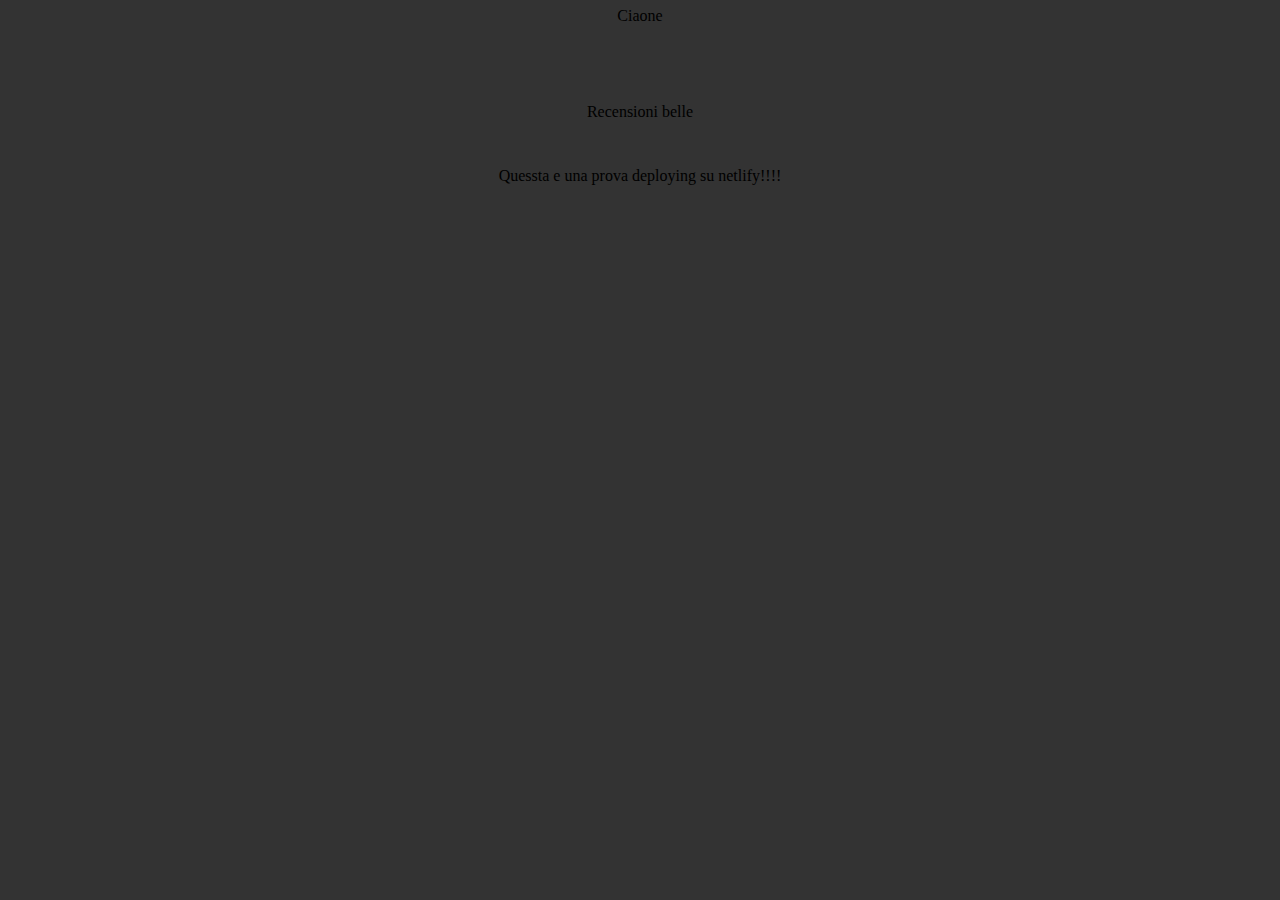
==== index.html @ 1f386eac "Add files via upload" ====
<!DOCTYPE HTML PUBLIC "-//W3C//DTD HTML 4.0 Transitional//EN">
<html>
<head>
	<meta http-equiv="content-type" content="text/html; charset=windows-1252"/>
	<title></title>
	<meta name="generator" content="LibreOffice 6.4.3.2 (Windows)"/>
	<meta name="created" content="2020-05-14T11:06:21.179000000"/>
	<meta name="changed" content="2020-05-14T11:43:11.241000000"/>
	<style type="text/css">
		@page { size: 21cm 29.7cm; margin: 2cm }
		p { margin-bottom: 0.25cm; line-height: 115%; background: transparent }
	</style>
</head>
<body lang="it-IT" link="#000080" vlink="#800000" bgcolor="#333333" dir="ltr"><p align="center" style="margin-bottom: 0cm; line-height: 100%">
<font face="Montserrat">Ciaone</font></p>
<p align="center" style="margin-bottom: 0cm; line-height: 100%"><br/>

</p>
<p align="center" style="margin-bottom: 0cm; line-height: 100%"><br/>

</p>
<p align="center" style="margin-bottom: 0cm; line-height: 100%"><font face="Montserrat">Recensioni
belle</font></p>
<p align="center" style="margin-bottom: 0cm; line-height: 100%"><br/>

</p>
<p align="center" style="margin-bottom: 0cm; line-height: 100%"><font face="Montserrat">Quessta
e una prova deploying su netlify!!!!</font></p>
</body>
</html>
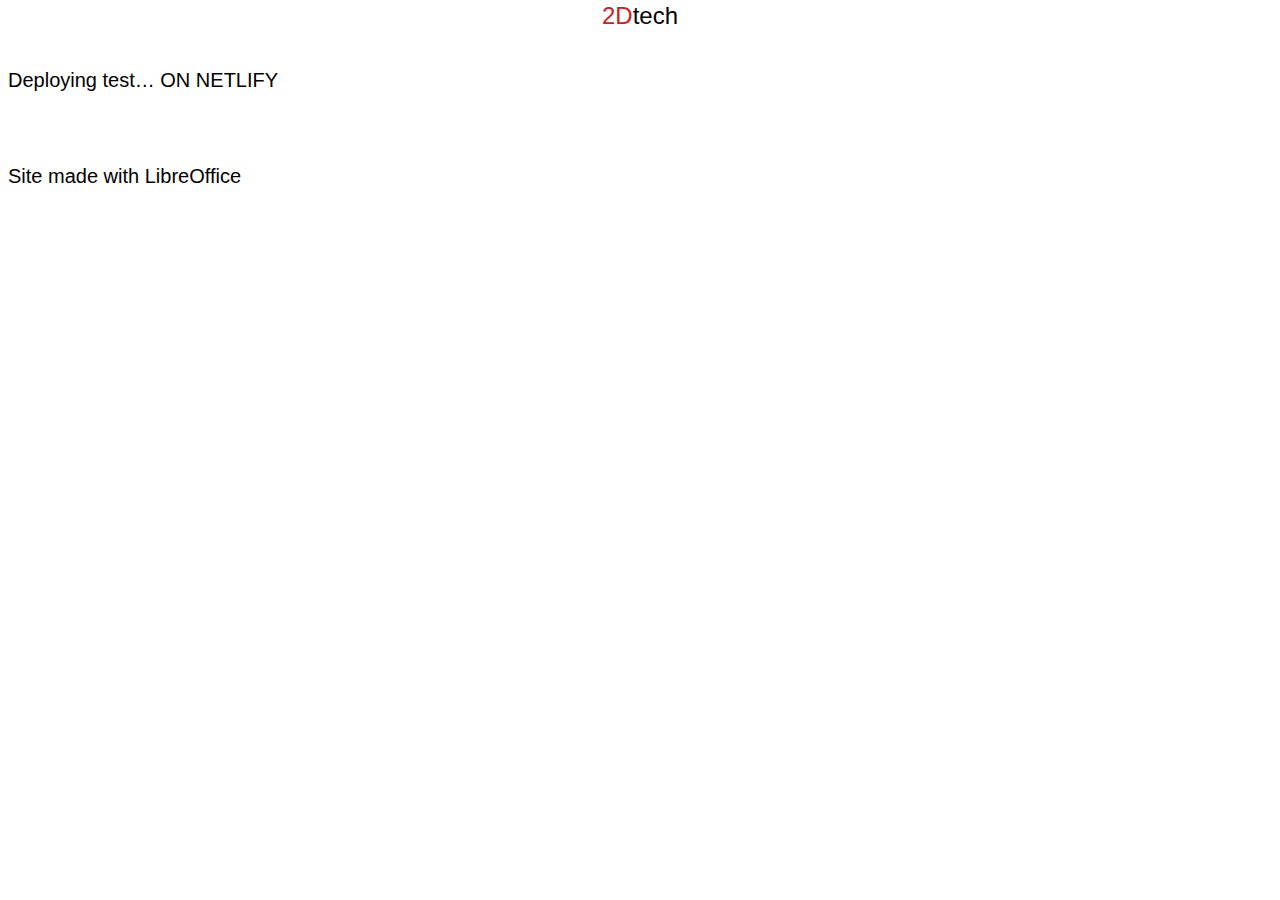
==== commit bd4d9c53: "Add files via upload" ====
--- a/index.html
+++ b/index.html
@@ -5,26 +5,28 @@
 	<title></title>
 	<meta name="generator" content="LibreOffice 6.4.3.2 (Windows)"/>
 	<meta name="created" content="2020-05-14T11:06:21.179000000"/>
-	<meta name="changed" content="2020-05-14T11:43:11.241000000"/>
+	<meta name="changed" content="2020-05-14T11:52:11.414000000"/>
 	<style type="text/css">
 		@page { size: 21cm 29.7cm; margin: 2cm }
 		p { margin-bottom: 0.25cm; line-height: 115%; background: transparent }
+		a:link { color: #000080; so-language: zxx; text-decoration: underline }
+		a:visited { color: #800000; so-language: zxx; text-decoration: underline }
 	</style>
 </head>
-<body lang="it-IT" link="#000080" vlink="#800000" bgcolor="#333333" dir="ltr"><p align="center" style="margin-bottom: 0cm; line-height: 100%">
-<font face="Montserrat">Ciaone</font></p>
+<body lang="it-IT" link="#000080" vlink="#800000" dir="ltr"><p align="center" style="margin-bottom: 0cm; line-height: 100%">
+<font color="#c9211e"><font face="Verdana, sans-serif"><font size="5" style="font-size: 18pt">2D<font color="#000000">tech</font></font></font></font></p>
 <p align="center" style="margin-bottom: 0cm; line-height: 100%"><br/>
 
 </p>
-<p align="center" style="margin-bottom: 0cm; line-height: 100%"><br/>
+<p align="left" style="margin-bottom: 0cm; line-height: 100%"><font color="#c9211e"><font face="Verdana, sans-serif"><font size="4" style="font-size: 15pt"><font color="#000000">Deploying
+test&hellip; ON NETLIFY</font></font></font></font></p>
+<p align="left" style="margin-bottom: 0cm; line-height: 100%"><br/>
 
 </p>
-<p align="center" style="margin-bottom: 0cm; line-height: 100%"><font face="Montserrat">Recensioni
-belle</font></p>
-<p align="center" style="margin-bottom: 0cm; line-height: 100%"><br/>
+<p align="left" style="margin-bottom: 0cm; line-height: 100%"><br/>
 
 </p>
-<p align="center" style="margin-bottom: 0cm; line-height: 100%"><font face="Montserrat">Quessta
-e una prova deploying su netlify!!!!</font></p>
+<p align="left" style="margin-bottom: 0cm; line-height: 100%"><font color="#c9211e"><font face="Verdana, sans-serif"><font size="4" style="font-size: 15pt"><font color="#000000">Site
+made with LibreOffice</font></font></font></font></p>
 </body>
 </html>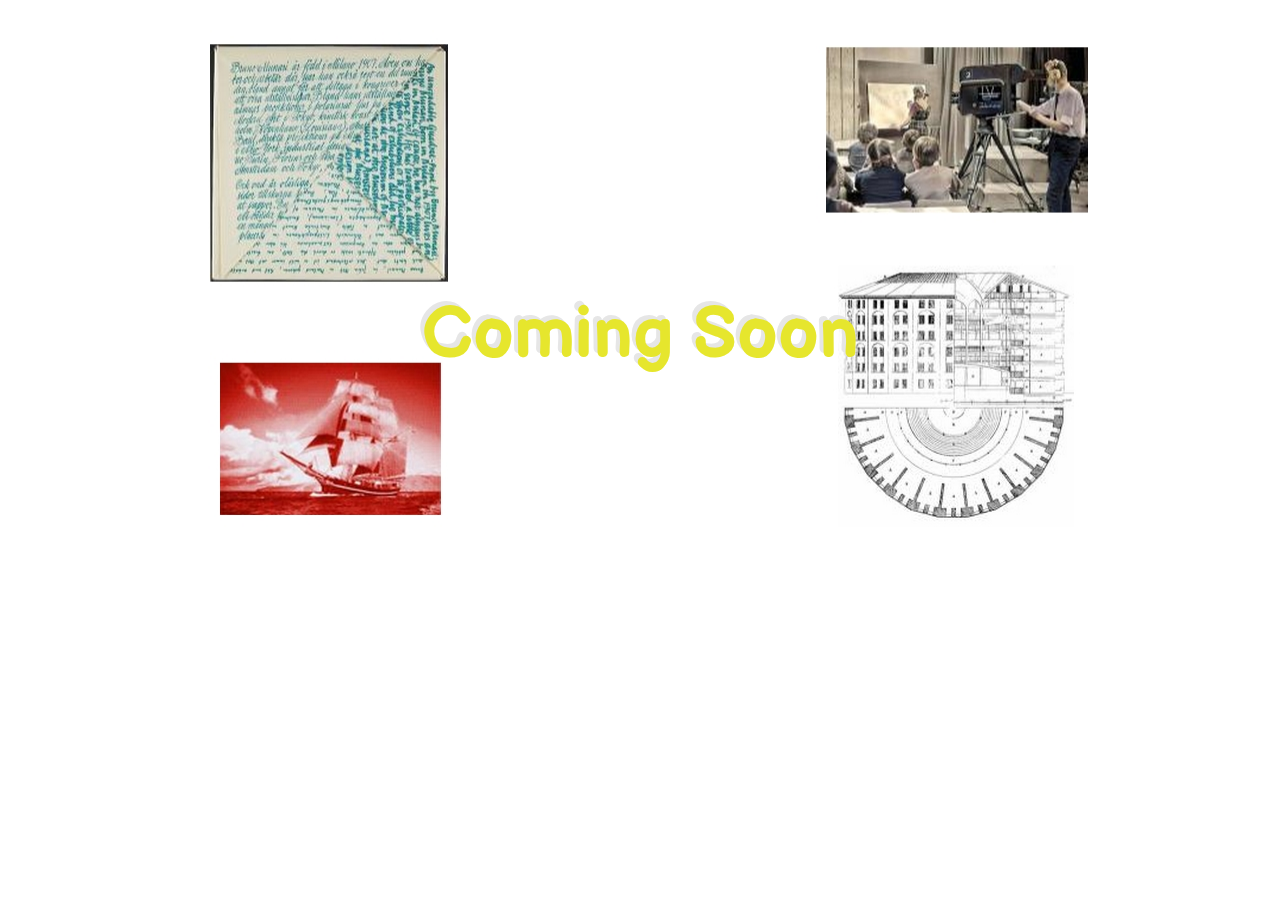
==== commit 2314b07b: "Add files via upload" ====
--- a/index.html
+++ b/index.html
@@ -1,32 +1,17 @@
-<!DOCTYPE HTML PUBLIC "-//W3C//DTD HTML 4.0 Transitional//EN">
+<!DOCTYPE html>
 <html>
-<head>
-	<meta http-equiv="content-type" content="text/html; charset=windows-1252"/>
-	<title></title>
-	<meta name="generator" content="LibreOffice 6.4.3.2 (Windows)"/>
-	<meta name="created" content="2020-05-14T11:06:21.179000000"/>
-	<meta name="changed" content="2020-05-14T11:52:11.414000000"/>
-	<style type="text/css">
-		@page { size: 21cm 29.7cm; margin: 2cm }
-		p { margin-bottom: 0.25cm; line-height: 115%; background: transparent }
-		a:link { color: #000080; so-language: zxx; text-decoration: underline }
-		a:visited { color: #800000; so-language: zxx; text-decoration: underline }
-	</style>
-</head>
-<body lang="it-IT" link="#000080" vlink="#800000" dir="ltr"><p align="center" style="margin-bottom: 0cm; line-height: 100%">
-<font color="#c9211e"><font face="Verdana, sans-serif"><font size="5" style="font-size: 18pt">2D<font color="#000000">tech</font></font></font></font></p>
-<p align="center" style="margin-bottom: 0cm; line-height: 100%"><br/>
+    <head>
+        <title>Coming Soon</title>
+        <link rel="stylesheet" href="main.css" type="text/css">
+        <link href="https://fonts.googleapis.com/css2?family=Balsamiq+Sans:wght@700&display=swap" rel="stylesheet">
+    </head>
 
-</p>
-<p align="left" style="margin-bottom: 0cm; line-height: 100%"><font color="#c9211e"><font face="Verdana, sans-serif"><font size="4" style="font-size: 15pt"><font color="#000000">Deploying
-test&hellip; ON NETLIFY</font></font></font></font></p>
-<p align="left" style="margin-bottom: 0cm; line-height: 100%"><br/>
 
-</p>
-<p align="left" style="margin-bottom: 0cm; line-height: 100%"><br/>
-
-</p>
-<p align="left" style="margin-bottom: 0cm; line-height: 100%"><font color="#c9211e"><font face="Verdana, sans-serif"><font size="4" style="font-size: 15pt"><font color="#000000">Site
-made with LibreOffice</font></font></font></font></p>
-</body>
+    <body>
+        <div class="comingsoon">
+            <br><br><br><br><br><br><br>
+            <h1>Coming Soon</h1>
+            <br><br><br><br><br><br><br>
+        </div>
+    </body>
 </html>--- a/main.css
+++ b/main.css
@@ -0,0 +1,44 @@
+h1 {
+    color: rgb(230,  230,  45);
+    font-family: 'Balsamiq Sans', cursive;
+    text-shadow: -4px -4px rgb(230  230  230);
+    text-align: center;
+    padding-top: 7%;
+    font-size: 450%;
+  }
+
+.comingsoon{
+  background-image: url('comingsoon2ok.jpg');
+  background-repeat: no-repeat;
+  background-position: bottom;
+  padding: 5px;
+  margin-top: 2%;
+  align-content: center;
+  width: auto;
+  height: 100%;
+}
+
+
+  @media only screen and (max-width: 1080px) {
+    h1{
+        font-size: 300%;
+        text-shadow: -4px -4px rgb(230  230  230);
+    }
+
+    .comingsoon{
+      width: 70%;
+      margin-top: auto;
+      margin-left: 10%;
+      margin-right: 10%;
+    }
+  }
+  
+
+  @media only screen and (max-width: 850px) {
+
+  }
+
+
+  @media only screen and (max-width: 550px) {
+
+  }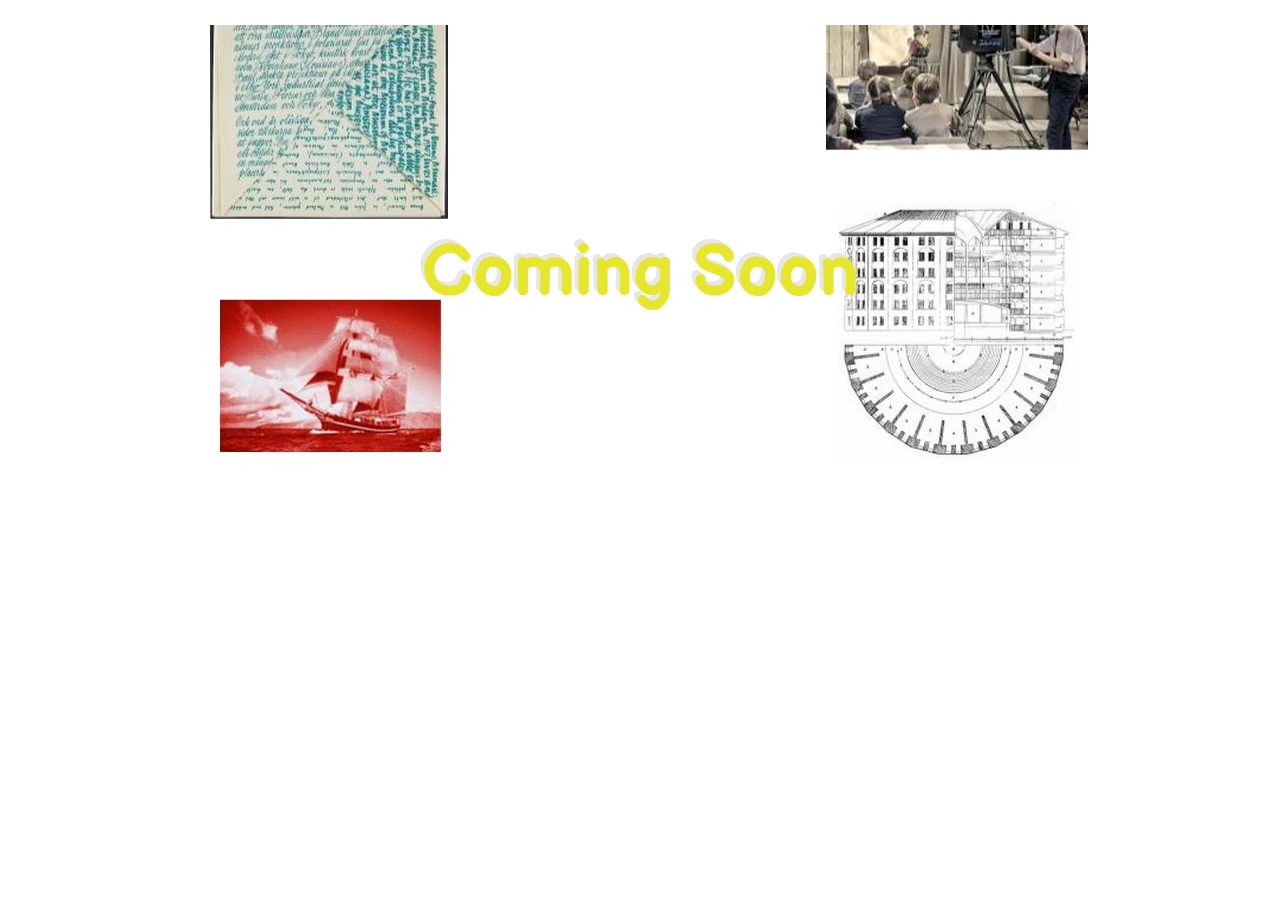
==== commit 7654817c: "Add files via upload" ====
--- a/index.html
+++ b/index.html
@@ -2,6 +2,8 @@
 <html>
     <head>
         <title>Coming Soon</title>
+        <meta http-equiv="X-UA-Compatible" content="IE=edge,chrome=1">
+        <meta name="viewport" content="width=device-width,initial-scale=1">
         <link rel="stylesheet" href="main.css" type="text/css">
         <link href="https://fonts.googleapis.com/css2?family=Balsamiq+Sans:wght@700&display=swap" rel="stylesheet">
     </head>
--- a/main.css
+++ b/main.css
@@ -3,7 +3,7 @@
     font-family: 'Balsamiq Sans', cursive;
     text-shadow: -4px -4px rgb(230  230  230);
     text-align: center;
-    padding-top: 7%;
+    padding-top: 2%;
     font-size: 450%;
   }
 
